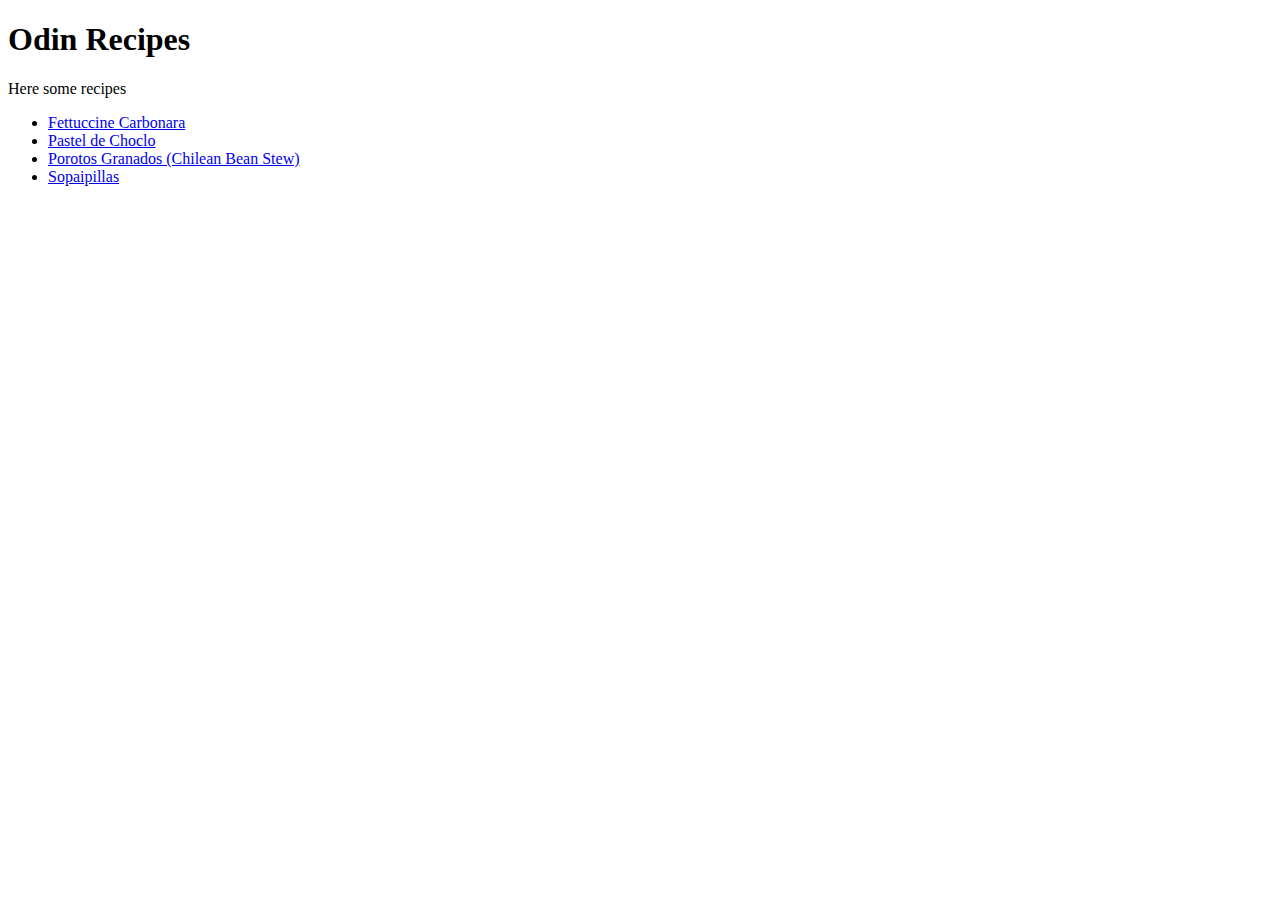
==== index.html @ 5df1b2c4 "Information about some recipes, using HTML elements" ====
<!DOCTYPE html>
<html lang="en">
<head>
    <meta charset="UTF-8">
    <meta name="viewport" content="width=device-width, initial-scale=1.0">
    <title>Odin Recipes</title>
</head>
<body>
    <h1>Odin Recipes</h1>
    <p>Here some recipes</p>
    <ul>
        <li><a href="recipes/fettuccine-carbonara.html">Fettuccine Carbonara</a></li>
        <li><a href="recipes/pastel-choclo.html">Pastel de Choclo</a></li>
        <li><a href="recipes/porotos-granados.html">Porotos Granados (Chilean Bean Stew)</a></li>
        <li><a href="recipes/sopaipillas.html">Sopaipillas</a></li>
    </ul>
</body>
</html>
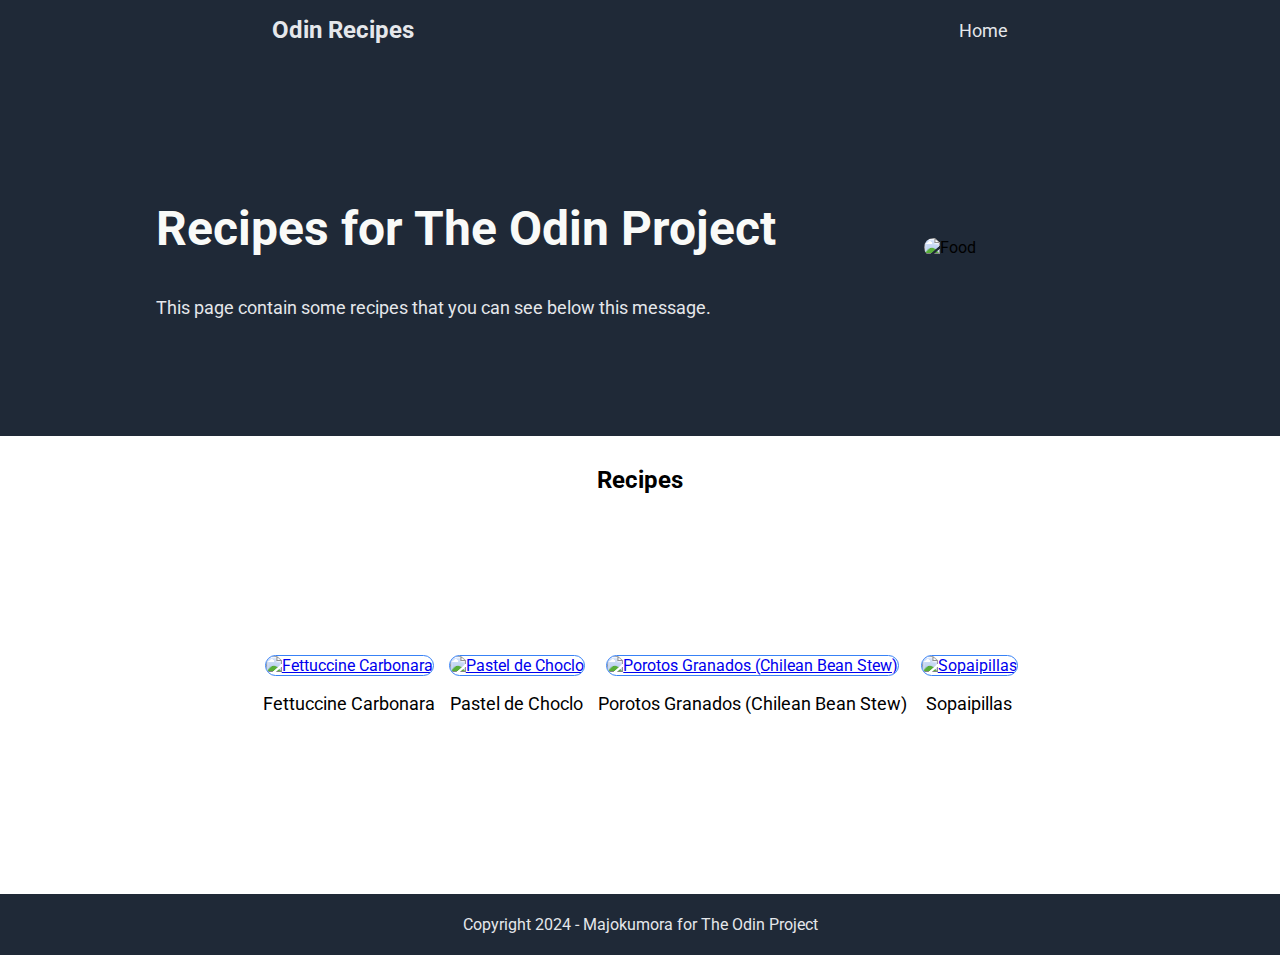
==== commit d6fde13a: "CSS has been added, perhaps you may find yourself with some issues" ====
--- a/index.html
+++ b/index.html
@@ -3,16 +3,62 @@
 <head>
     <meta charset="UTF-8">
     <meta name="viewport" content="width=device-width, initial-scale=1.0">
+    <link rel="stylesheet" href="css/style.css">
+    <link rel="preconnect" href="https://fonts.googleapis.com">
+    <link rel="preconnect" href="https://fonts.gstatic.com" crossorigin>
+    <link href="https://fonts.googleapis.com/css2?family=Roboto:ital,wght@0,100;0,300;0,400;0,500;0,700;0,900;1,100;1,300;1,400;1,500;1,700;1,900&family=Staatliches&display=swap" rel="stylesheet">
     <title>Odin Recipes</title>
 </head>
 <body>
-    <h1>Odin Recipes</h1>
-    <p>Here some recipes</p>
-    <ul>
-        <li><a href="recipes/fettuccine-carbonara.html">Fettuccine Carbonara</a></li>
-        <li><a href="recipes/pastel-choclo.html">Pastel de Choclo</a></li>
-        <li><a href="recipes/porotos-granados.html">Porotos Granados (Chilean Bean Stew)</a></li>
-        <li><a href="recipes/sopaipillas.html">Sopaipillas</a></li>
-    </ul>
+    <header>
+        <div class="main_header">
+            <h1 class="logo_text">Odin Recipes</h1>
+            <nav class="header_nav">
+                <a href="#">Home</a>
+            </nav>
+        </div>
+    </header>
+
+    <div class = "box_text_header">
+        <div class="text_header">
+            <div class="text_header_content">
+                <h2>Recipes for The Odin Project</h2>
+                <p>This page contain some recipes that you can see below this message.</p>
+            </div>
+            <img src="https://plus.unsplash.com/premium_photo-1673108852141-e8c3c22a4a22?q=80&w=1170&auto=format&fit=crop&ixlib=rb-4.0.3&ixid=M3wxMjA3fDB8MHxwaG90by1wYWdlfHx8fGVufDB8fHx8fA%3D%3D" alt="Food">
+        </div>
+    </div>
+
+    <h2 id="title_content_information">Recipes</h2>
+    <div class="content_information">
+        <div class="content_information_box">
+            <a href="recipes/fettuccine-carbonara.html">
+                <img src="https://www.allrecipes.com/thmb/Pzq7XiMfScFsgjpYULJaZVfWOeI=/750x0/filters:no_upscale():max_bytes(150000):strip_icc():format(webp)/8988638-db4bfa51c1d445129d16ecac0afa95a6.jpg" alt="Fettuccine Carbonara">
+            </a>
+            <p>Fettuccine Carbonara</p>
+        </div> 
+        <div class="content_information_box">
+            <a href="recipes/pastel-choclo.html">
+                <img src="https://www.allrecipes.com/thmb/-GRrTzW_c2cXGAQ_1zNLHIaNPwU=/750x0/filters:no_upscale():max_bytes(150000):strip_icc():format(webp)/1079313-bdd8ed9cbecf424284c311279edffc57.jpg" alt="Pastel de Choclo">
+            </a>
+            <p>Pastel de Choclo</p>
+        </div> 
+        <div class="content_information_box">
+            <a href="recipes/porotos-granados.html">
+                <img src="https://www.allrecipes.com/thmb/yIzhFn2hDo9i9pDNsA7RqBw-wvQ=/750x0/filters:no_upscale():max_bytes(150000):strip_icc():format(webp)/9431441-35f62afa625f468cacfc4a7ea5f5c224.jpg" alt="Porotos Granados (Chilean Bean Stew)">
+            </a>
+            <p>Porotos Granados (Chilean Bean Stew)</p>
+        </div> 
+        <div class="content_information_box">
+            <a href="recipes/sopaipillas.html">
+                <img src="https://imagesvc.meredithcorp.io/v3/mm/image?url=https%3A%2F%2Fimages.media-allrecipes.com%2Fuserphotos%2F46471.jpg&q=60&c=sc&poi=auto&orient=true&h=512" alt="Sopaipillas">
+            </a>
+            <p>Sopaipillas</p>
+        </div> 
+    </div>
+
+    <footer>
+        <p>Copyright 2024 - Majokumora for The Odin Project</p>
+    </footer>
 </body>
 </html>--- a/css/style.css
+++ b/css/style.css
@@ -0,0 +1,126 @@
+* {
+    font-family: "Roboto", sans-serif;
+}
+
+
+body {
+    margin: 0;
+}
+
+header {
+    background-color: #1F2937;
+}
+
+.main_header {
+    display: flex;
+    align-items: center;
+    justify-content: space-around;
+}
+
+.header_nav a {
+    font-size: 18px;
+    color: #E5E7EB;
+    text-decoration: none;
+}
+
+.logo_text {
+    font-size: 24px;
+    color: #E5E7EB;
+}
+
+.box_text_header {
+    background-color: #1F2937;
+}
+
+.text_header {
+    display: flex;
+    flex-wrap: wrap;
+    padding: 100px 0;
+    justify-content: center;
+    align-items: center;
+    gap: 10%;
+}
+
+.text_header img {
+    min-width: 200px;
+    max-width: 400px;
+    height: auto;
+    object-fit: cover;
+    border-radius: 10px;
+}
+
+.text_header_content {
+    width: 50%;
+}
+
+.text_header_content h2 {
+    font-size: 48px;
+    color: #F9FAF8;
+    max-width: 100%;
+    font-weight: bolder;
+}
+
+.text_header_content p {
+    font-size: 18px;
+    color: #E5E7EB;
+}
+
+/* Content */
+
+#title_content_information {
+    text-align: center;
+    margin-top: 30px;
+}
+
+.content_information {
+    display: flex;
+    max-width: 100%;
+    flex: 1;
+    justify-content: space-around;
+    margin: 50px 20%;
+    flex-wrap: wrap;
+}
+
+.content_information_box {
+    display: flex;
+    flex-direction: column;
+    align-items: center;
+    text-align: center;
+    justify-content: center;
+    width: auto;
+    height: 300px;
+}
+
+.content_information_box img {
+    border-radius: 10px;
+    width: 100px;
+    height: 100px;
+    object-fit: cover;
+    outline-style: solid;
+    outline-color: #3882f6;
+    outline-width: thin;
+}
+
+.content_information_box p {
+    font-size: 18px;
+}
+
+/* Footer */
+footer {
+    background-color: #1F2937;
+    color: #E5E7EB;
+    text-align: center;
+    padding: 5px;
+}
+
+/* Recipe page */
+.recipe_information {
+    border-radius: 10px;
+    box-shadow: 0 2px 5px rgba(0, 0, 0, 0.1);
+    padding: 5px;
+    margin: 10px;
+}
+
+.reference {
+    margin: 10px;
+}